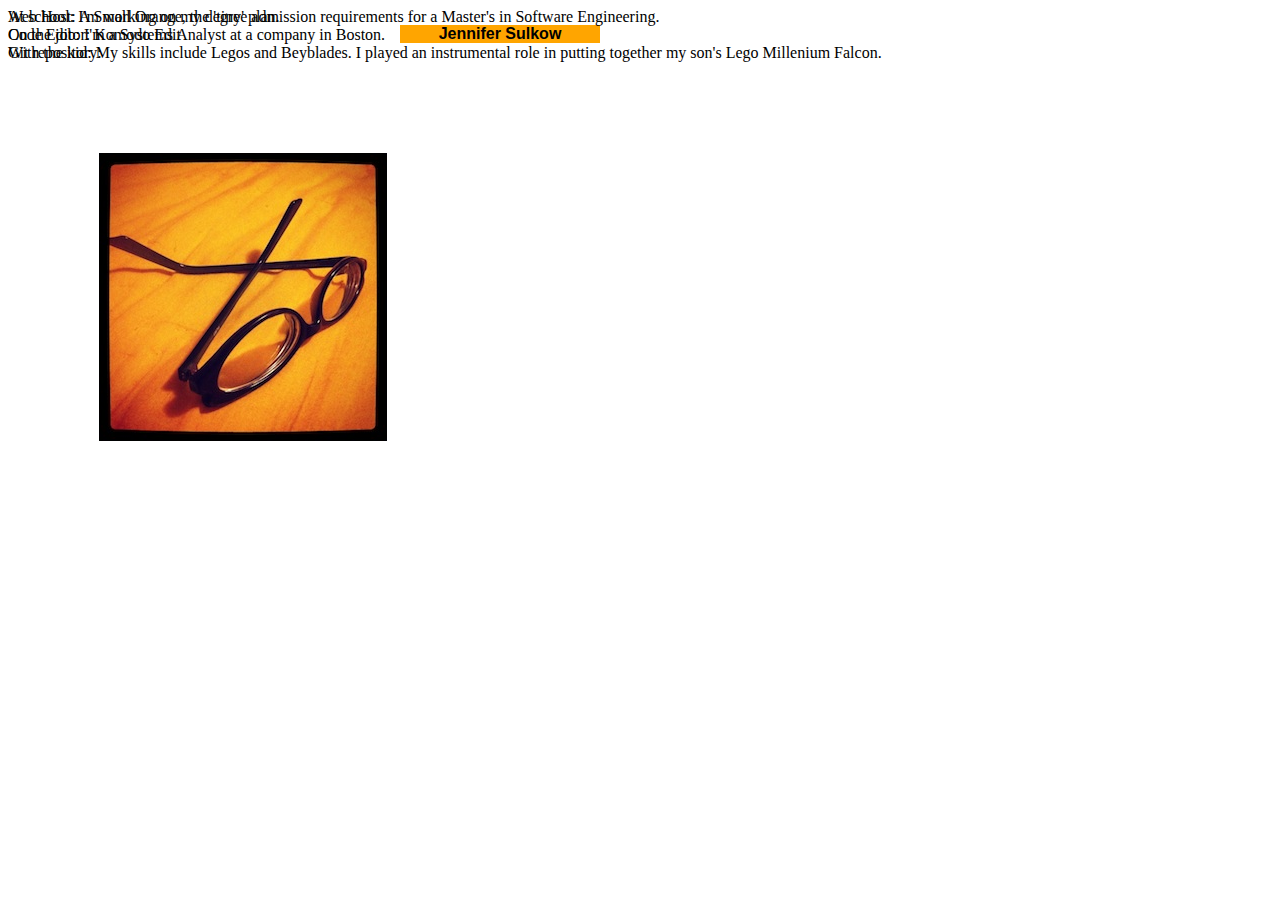
==== p1/index.htm @ 1099ad4f "Added web info; moved to P1" ====
<html>
 <head>
 <link rel="stylesheet" type="text/css" href="style/style.css" />
 <title>
 Jennifer Sulkow
 </title>
 </head>
 <body>
  <div id="name" class="yellow">
Jennifer Sulkow
 </div>
  <div id="bio" class="orange">
  At school: I'm working on my degree admission requirements for a Master's in Software Engineering.<br>
  On the job: I'm a Systems Analyst at a company in Boston.<br>
  With the kid: My skills include Legos and Beyblades.  I played an instrumental role in putting together my son's Lego Millenium Falcon.
 
  </div>
  <div id="webinfo" class="orange">
  Web Host: A Small Orange, the 'tiny' plan.<br>
  Code Editor: Komodo Edit<br>
  Git repository: <br>
  </div>
 </body>
 </html>
---- p1/style/style.css ----
body {
		
	background-image: url("glasses4x4.jpg");
	background-repeat: no-repeat;
        background-position: 10% 25%;
	}
        
#name {
         position: absolute;
         top: 25px;
         left: 400px;
         width:200px;
         text-align:center;
         font-family:"Arial", Helvetica, sans-serif;
         font-weight:bold;
}

.yellow {
                background: orange;
}

#bio {
         position: absolute;
         top: 200 px;
         left: 400 px;
         width: 400 px;
}

#webinfo {
         position: absolute;
         top: 400 px;
         left: 400 px;
         width: 400 px;
}
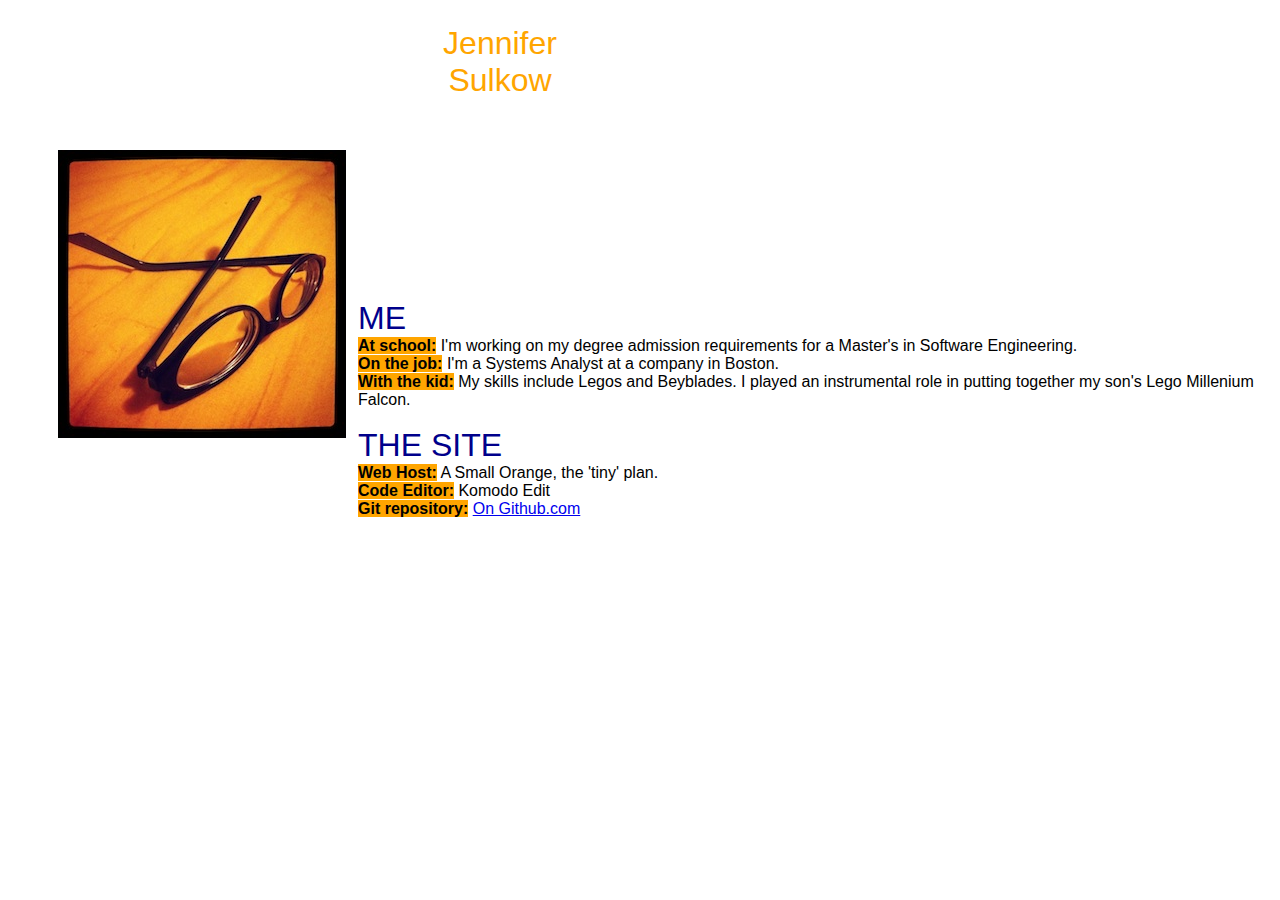
==== commit 0176c788: "Baseline complete" ====
--- a/p1/index.htm
+++ b/p1/index.htm
@@ -1,4 +1,4 @@
-<html>
+<!DOCTYPE html>
  <head>
  <link rel="stylesheet" type="text/css" href="style/style.css" />
  <title>
@@ -6,19 +6,28 @@
  </title>
  </head>
  <body>
-  <div id="name" class="yellow">
+  <div id="name" >
 Jennifer Sulkow
  </div>
-  <div id="bio" class="orange">
-  At school: I'm working on my degree admission requirements for a Master's in Software Engineering.<br>
-  On the job: I'm a Systems Analyst at a company in Boston.<br>
-  With the kid: My skills include Legos and Beyblades.  I played an instrumental role in putting together my son's Lego Millenium Falcon.
- 
+ <div id="leftside">
+   <div id="pic">
+     <img src='glasses4x4.jpg'>
+   </div>
   </div>
-  <div id="webinfo" class="orange">
-  Web Host: A Small Orange, the 'tiny' plan.<br>
-  Code Editor: Komodo Edit<br>
-  Git repository: <br>
-  </div>
+  
+  <div id="rightside">
+    <div id="info">
+    
+     <div class="topic">ME</div>
+      <span class="category">At school:</span> I'm working on my degree admission requirements for a Master's in Software Engineering.</br>
+      <span class="category">On the job:</span> I'm a Systems Analyst at a company in Boston.</br>
+      <span class="category">With the kid:</span> My skills include Legos and Beyblades.  I played an instrumental role in putting together my son's Lego Millenium Falcon.
+ </br></br>
+   <div class="topic">THE SITE</div>
+     <span class="category">Web Host:</span> A Small Orange, the 'tiny' plan.</br>
+     <span class="category">Code Editor:</span> Komodo Edit</br>
+     <span class="category">Git repository:</span> <a href='https://github.com/jksulkow/dwa'>On Github.com</a></br>
+   </div>
+ </div>
  </body>
  </html>--- a/p1/style/style.css
+++ b/p1/style/style.css
@@ -1,34 +1,53 @@
 body {
-		
-	background-image: url("glasses4x4.jpg");
-	background-repeat: no-repeat;
-        background-position: 10% 25%;
+	font-family:"Arial", Helvetica, sans-serif;
 	}
+	
+#leftside {
+	float:left;
+	width:300px;
+	height:600px;
+	padding-left:50px;
+}
+
+#pic {
+	position:absolute;
+	top:150px;
+}
+
+#rightside {
+	float:left;
+	width:400px;
+	height:600px;
+	padding-right:100px;
+}
+
+#info {
+	position:absolute;
+	top:300px;
+}
         
 #name {
          position: absolute;
          top: 25px;
          left: 400px;
          width:200px;
+	 font-size:200%;
          text-align:center;
-         font-family:"Arial", Helvetica, sans-serif;
-         font-weight:bold;
+	 color:orange;
+
 }
 
-.yellow {
-                background: orange;
+.category {
+         font-weight:bold;
+	 background-color:orange;
+	 
 }
 
-#bio {
-         position: absolute;
-         top: 200 px;
-         left: 400 px;
-         width: 400 px;
+.topic {
+	
+	font-size:200%;
+	color:darkblue;
+	
 }
 
-#webinfo {
-         position: absolute;
-         top: 400 px;
-         left: 400 px;
-         width: 400 px;
-}
+
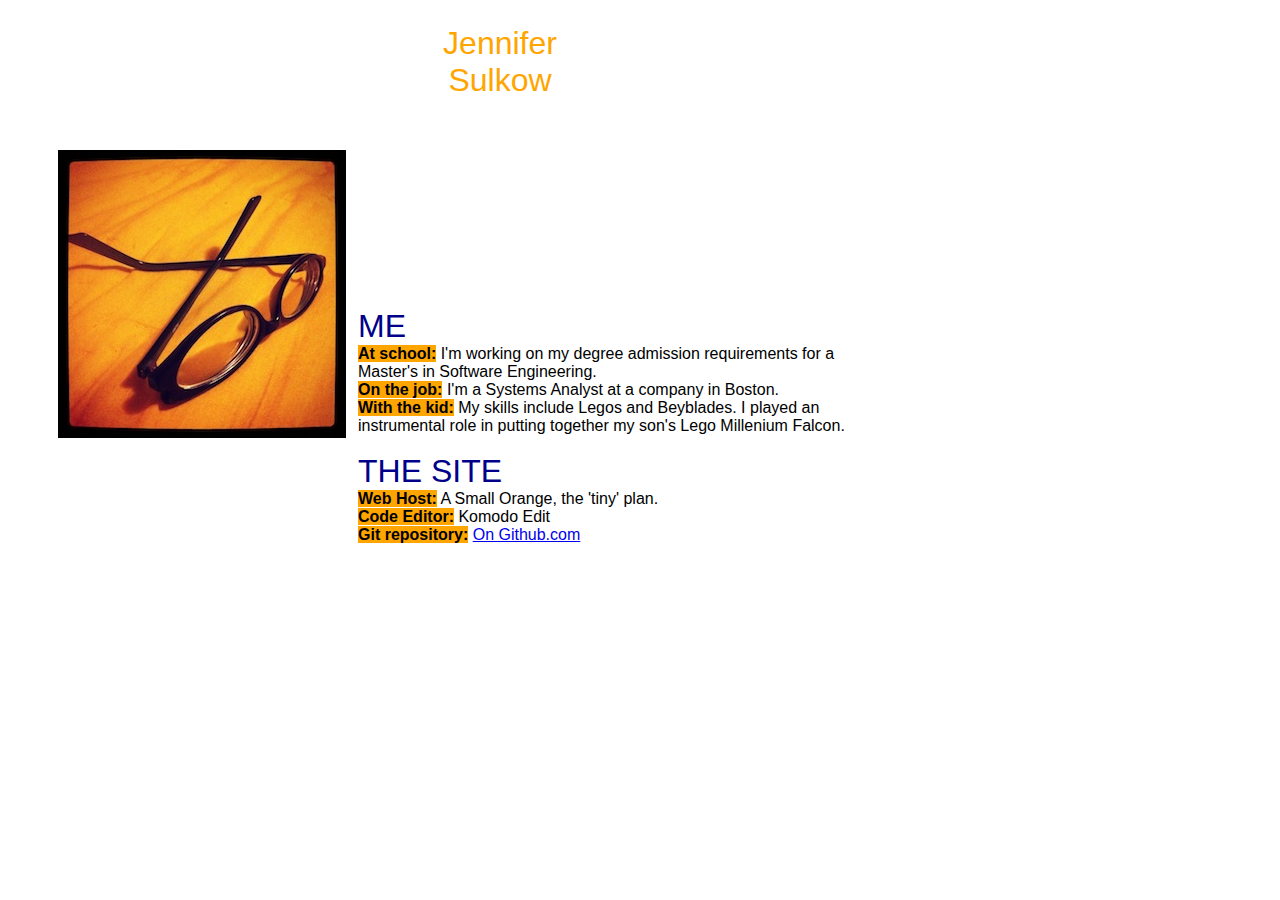
==== commit b63c1111: "Framework" ====
--- a/p1/index.htm
+++ b/p1/index.htm
@@ -11,7 +11,7 @@
  </div>
  <div id="leftside">
    <div id="pic">
-     <img src='glasses4x4.jpg'>
+     <img src='glasses4x4.jpg' alt='my glasses'>
    </div>
   </div>
   
@@ -19,15 +19,16 @@
     <div id="info">
     
      <div class="topic">ME</div>
-      <span class="category">At school:</span> I'm working on my degree admission requirements for a Master's in Software Engineering.</br>
-      <span class="category">On the job:</span> I'm a Systems Analyst at a company in Boston.</br>
+      <span class="category">At school:</span> I'm working on my degree admission requirements for a Master's in Software Engineering.<br>
+      <span class="category">On the job:</span> I'm a Systems Analyst at a company in Boston.<br>
       <span class="category">With the kid:</span> My skills include Legos and Beyblades.  I played an instrumental role in putting together my son's Lego Millenium Falcon.
- </br></br>
+ <br><br>
    <div class="topic">THE SITE</div>
-     <span class="category">Web Host:</span> A Small Orange, the 'tiny' plan.</br>
-     <span class="category">Code Editor:</span> Komodo Edit</br>
-     <span class="category">Git repository:</span> <a href='https://github.com/jksulkow/dwa'>On Github.com</a></br>
+     <span class="category">Web Host:</span> A Small Orange, the 'tiny' plan.<br>
+     <span class="category">Code Editor:</span> Komodo Edit<br>
+     <span class="category">Git repository:</span> <a href='https://github.com/jksulkow/dwa'>On Github.com</a><br>
    </div>
  </div>
+  <div class="clear"></div>
  </body>
  </html>--- a/p1/style/style.css
+++ b/p1/style/style.css
@@ -5,7 +5,7 @@
 #leftside {
 	float:left;
 	width:300px;
-	height:600px;
+	height:350px;
 	padding-left:50px;
 }
 
@@ -19,6 +19,7 @@
 	width:400px;
 	height:600px;
 	padding-right:100px;
+	position:relative;
 }
 
 #info {
